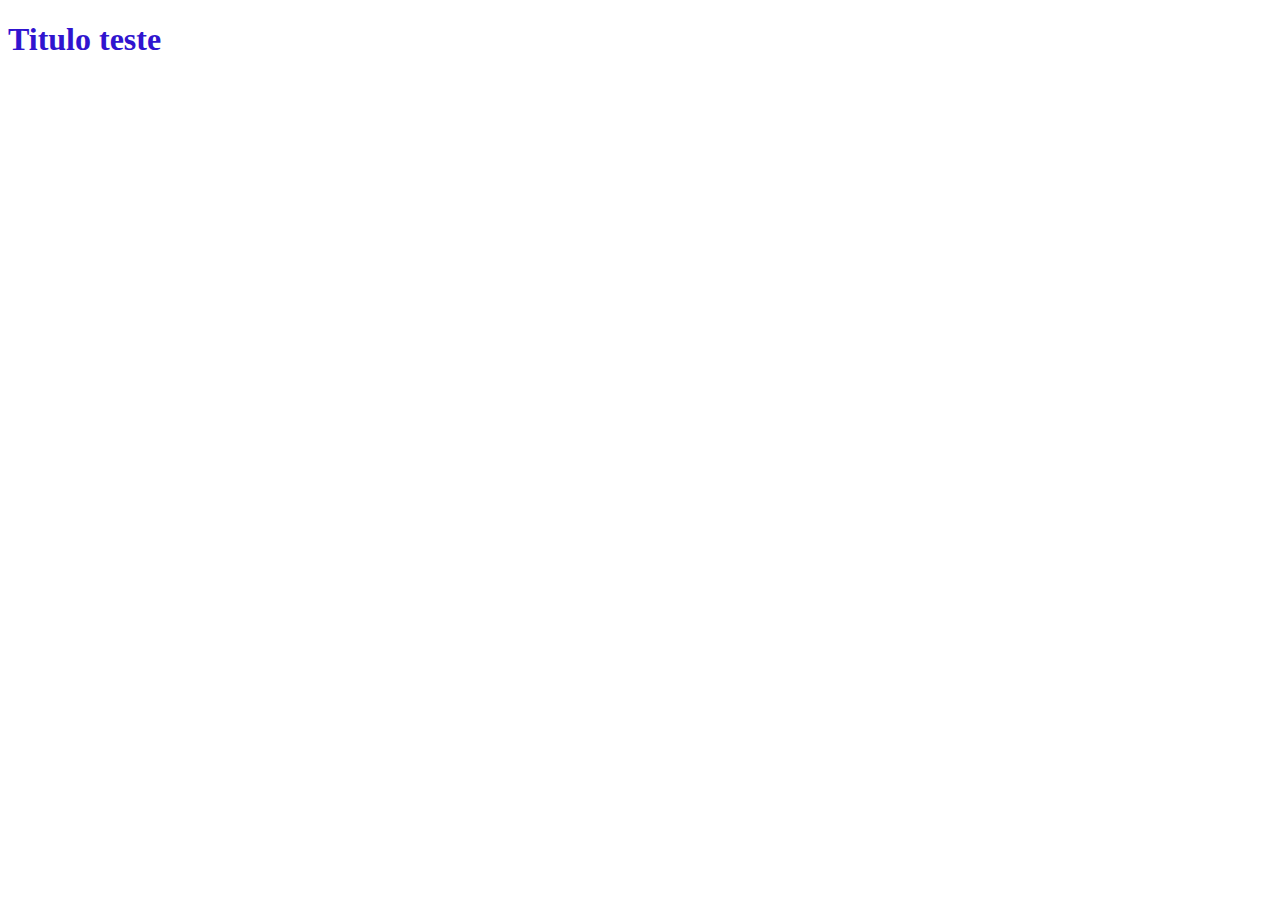
==== Aula05_cap19_AlterarTamanhoImagemFundo/index.html @ 2180862e "pratica aula05 cap 19" ====
<!DOCTYPE html>

<html lang="pt-br">
    <head>
        <meta charset="utf-8">
        <meta name="viewport" content="width-device-width , initial-scale=1.0">

        <title>Pratica_aula05_cap19_mod3 - Curso em video</title> 

        <link rel="stylesheet" text="text/css" href="style.css"/>
    </head>
    <body>
            <h1>Titulo teste</h1>

    </body>

</html>
---- Aula05_cap19_AlterarTamanhoImagemFundo/style.css ----
@charset "UTF-8";

h1{
    color:rgb(48, 20, 207);
}
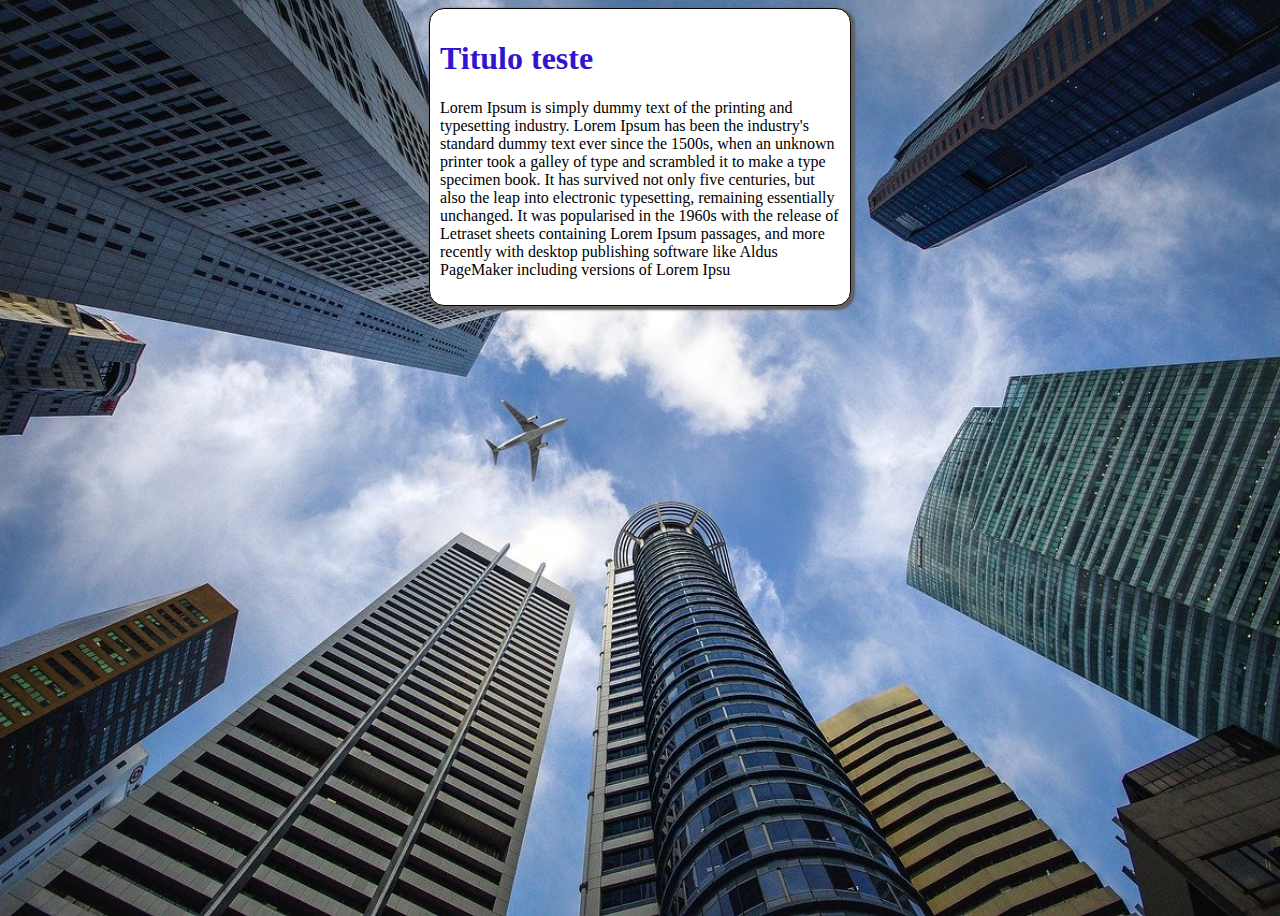
==== commit 3bb7fabd: "praticaPronta" ====
--- a/Aula05_cap19_AlterarTamanhoImagemFundo/index.html
+++ b/Aula05_cap19_AlterarTamanhoImagemFundo/index.html
@@ -10,8 +10,18 @@
         <link rel="stylesheet" text="text/css" href="style.css"/>
     </head>
     <body>
-            <h1>Titulo teste</h1>
-
+            <main>
+                <h1>Titulo teste</h1>
+                <p>
+                    Lorem Ipsum is simply dummy text of the printing and typesetting industry. 
+                    Lorem Ipsum has been the industry's standard dummy text ever since the 1500s, 
+                    when an unknown printer took a galley of type and scrambled it to make a type specimen book. 
+                    It has survived not only five centuries, but also the leap into electronic typesetting, 
+                    remaining essentially unchanged. It was popularised in the 1960s with the release of Letraset 
+                    sheets containing Lorem Ipsum passages, and more recently with desktop publishing software like 
+                    Aldus PageMaker including versions of Lorem Ipsu
+                </p>
+            </main>    
     </body>
 
 </html>--- a/Aula05_cap19_AlterarTamanhoImagemFundo/style.css
+++ b/Aula05_cap19_AlterarTamanhoImagemFundo/style.css
@@ -1,5 +1,25 @@
 @charset "UTF-8";
 
+
+body{
+    height: 100vh;
+    background: url(imagem/wallpaper002.jpg) no-repeat;
+    background-size: 100% 100%;
+    background-position: center center;
+    background-size: cover;
+
+
+}
 h1{
     color:rgb(48, 20, 207);
+    background-size: cover;
+}
+main{
+    width: 400px;
+    background-color: white;
+    margin: auto auto;
+    border: 1px solid black;
+    border-radius: 15px;
+    padding: 10px;
+    box-shadow: 2px 2px 2px 2px rgb(99, 97, 97) ;
 }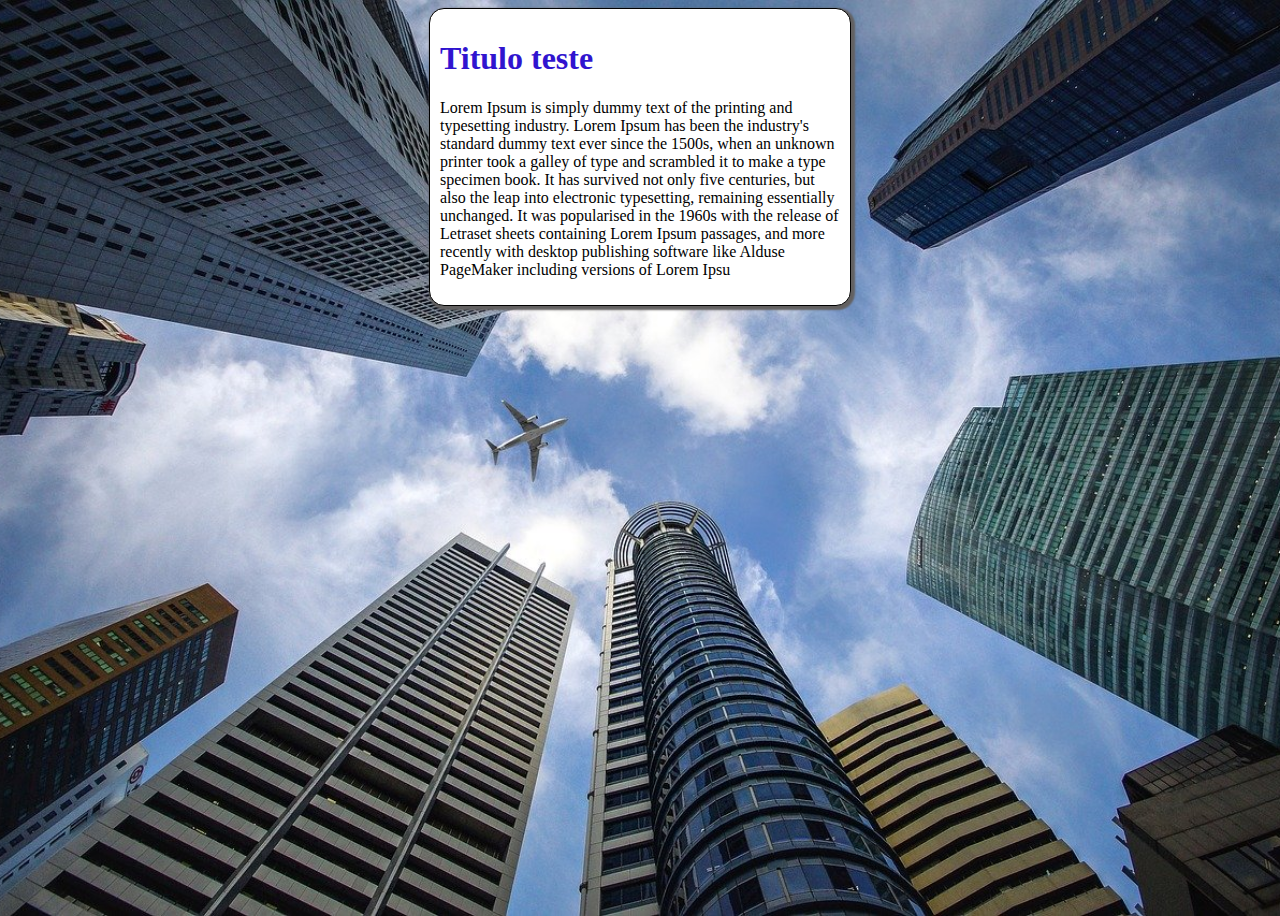
==== commit 09a5f175: "altera" ====
--- a/Aula05_cap19_AlterarTamanhoImagemFundo/index.html
+++ b/Aula05_cap19_AlterarTamanhoImagemFundo/index.html
@@ -19,7 +19,7 @@
                     It has survived not only five centuries, but also the leap into electronic typesetting, 
                     remaining essentially unchanged. It was popularised in the 1960s with the release of Letraset 
                     sheets containing Lorem Ipsum passages, and more recently with desktop publishing software like 
-                    Aldus PageMaker including versions of Lorem Ipsu
+                    Alduse PageMaker including versions of Lorem Ipsu
                 </p>
             </main>    
     </body>
